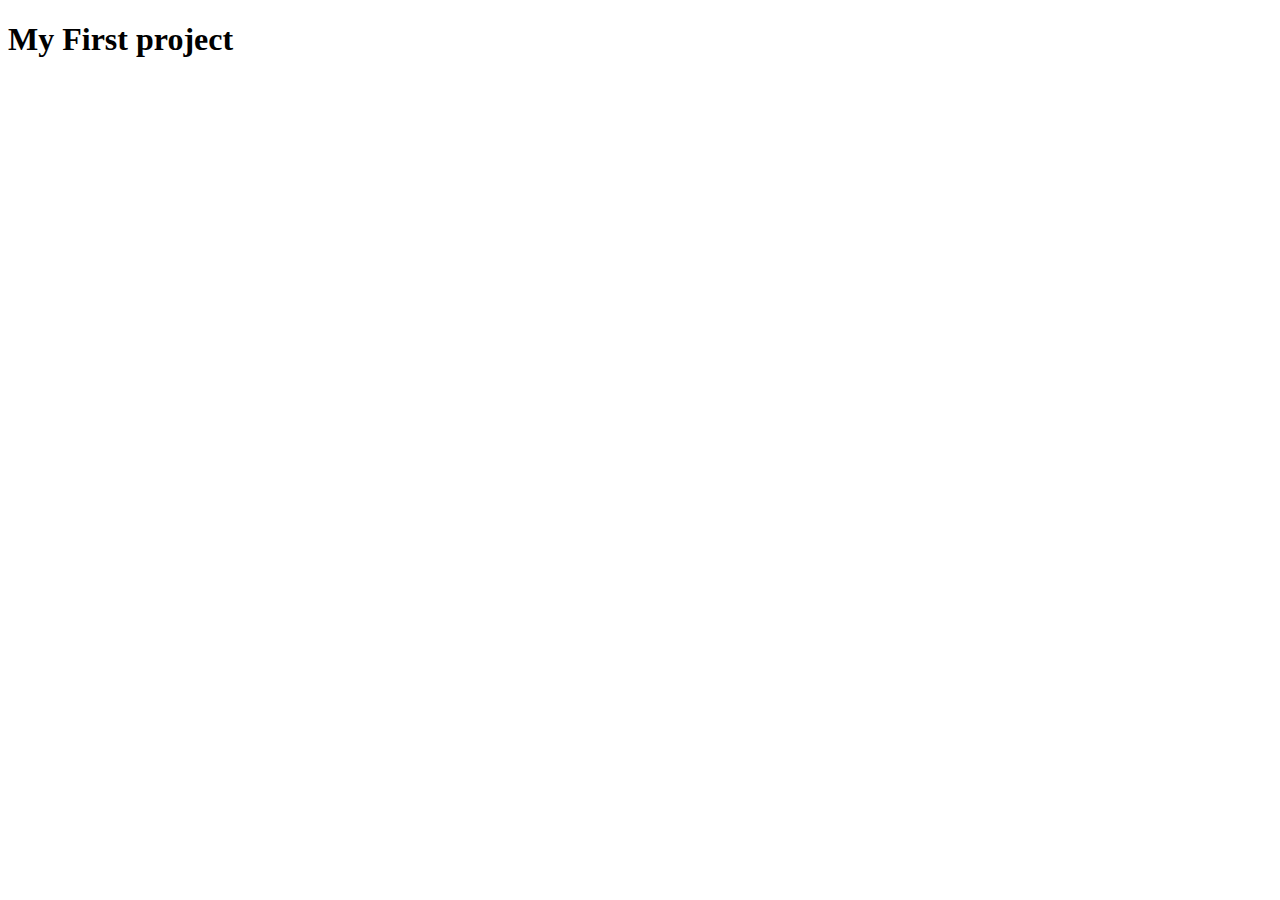
==== index.html @ 0c5540b7 "first comit" ====
<!DOCTYPE html>
<html lang="en">
<head>
  <meta charset="UTF-8">
  <meta name="viewport" content="width=device-width, initial-scale=1.0">
  <title>Document</title>
</head>
<body>
  <h1>My First project</h1>
</body>
</html>
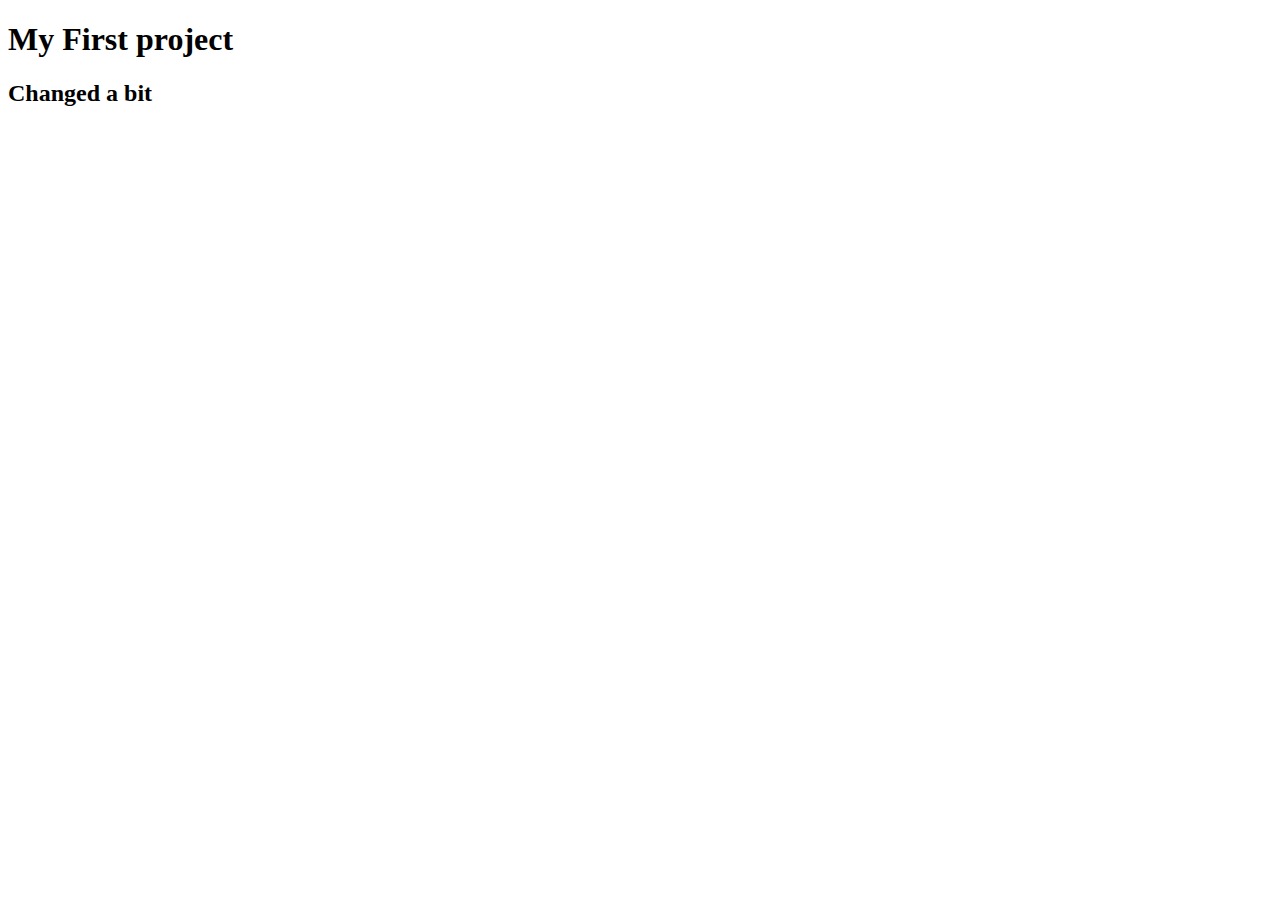
==== commit 0787d4ca: "add new code" ====
--- a/index.html
+++ b/index.html
@@ -7,5 +7,6 @@
 </head>
 <body>
   <h1>My First project</h1>
+  <h2>Changed a bit</h2>
 </body>
 </html>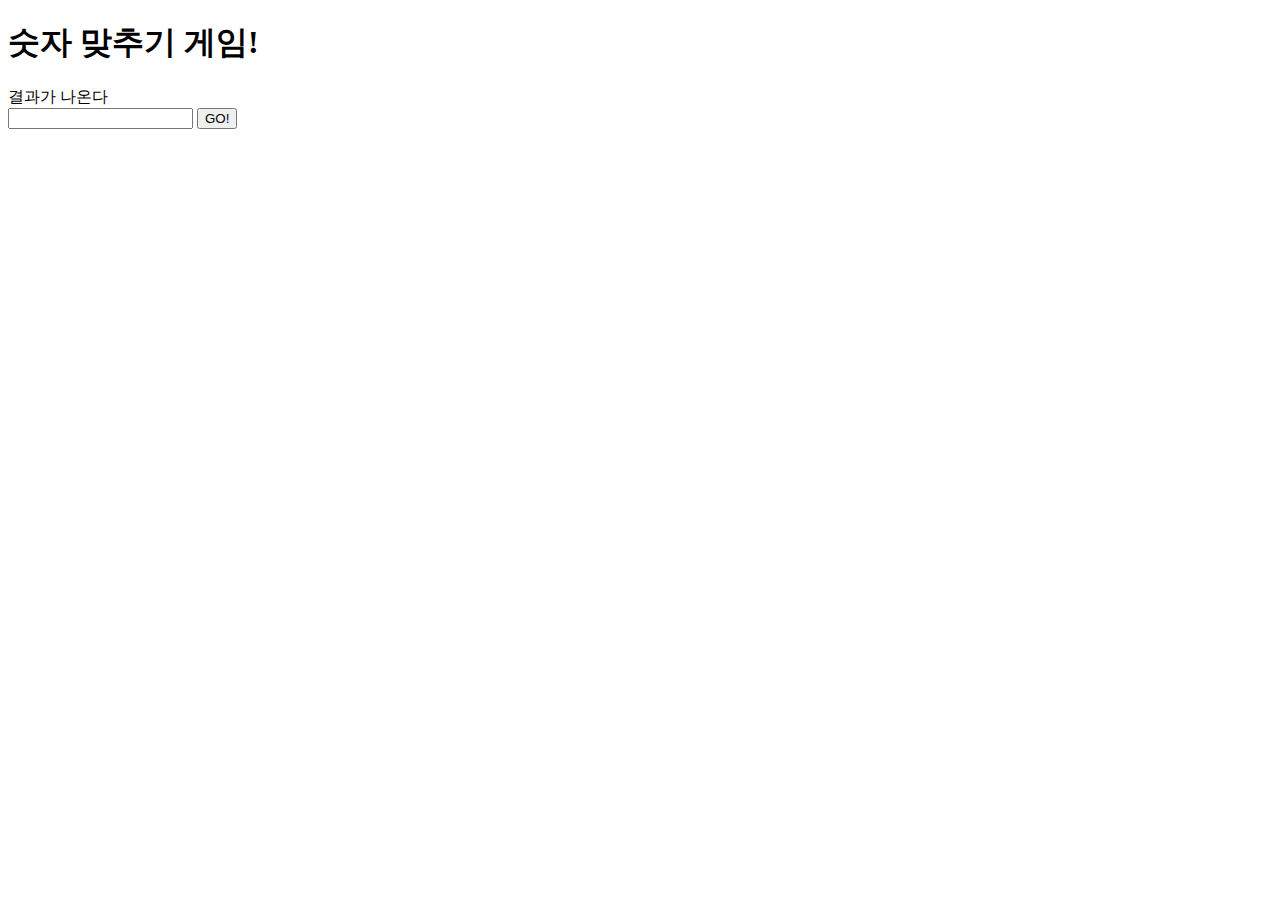
==== commit 79f259c5: "240629" ====
--- a/index.html
+++ b/index.html
@@ -4,9 +4,15 @@
   <meta charset="UTF-8">
   <meta name="viewport" content="width=device-width, initial-scale=1.0">
   <title>Document</title>
+  <link rel="stylesheet" href="./style.css">
+    <script defer src="./main.js"></script>
 </head>
 <body>
-  <h1>My First project</h1>
-  <h2>Changed a bit</h2>
+  <h1>숫자 맞추기 게임!</h1>
+  <div id="result-area">결과가 나온다</div>
+  <input type="number" id="user-input"/>
+  <button id="play-button">GO!</button>
+
+
 </body>
 </html>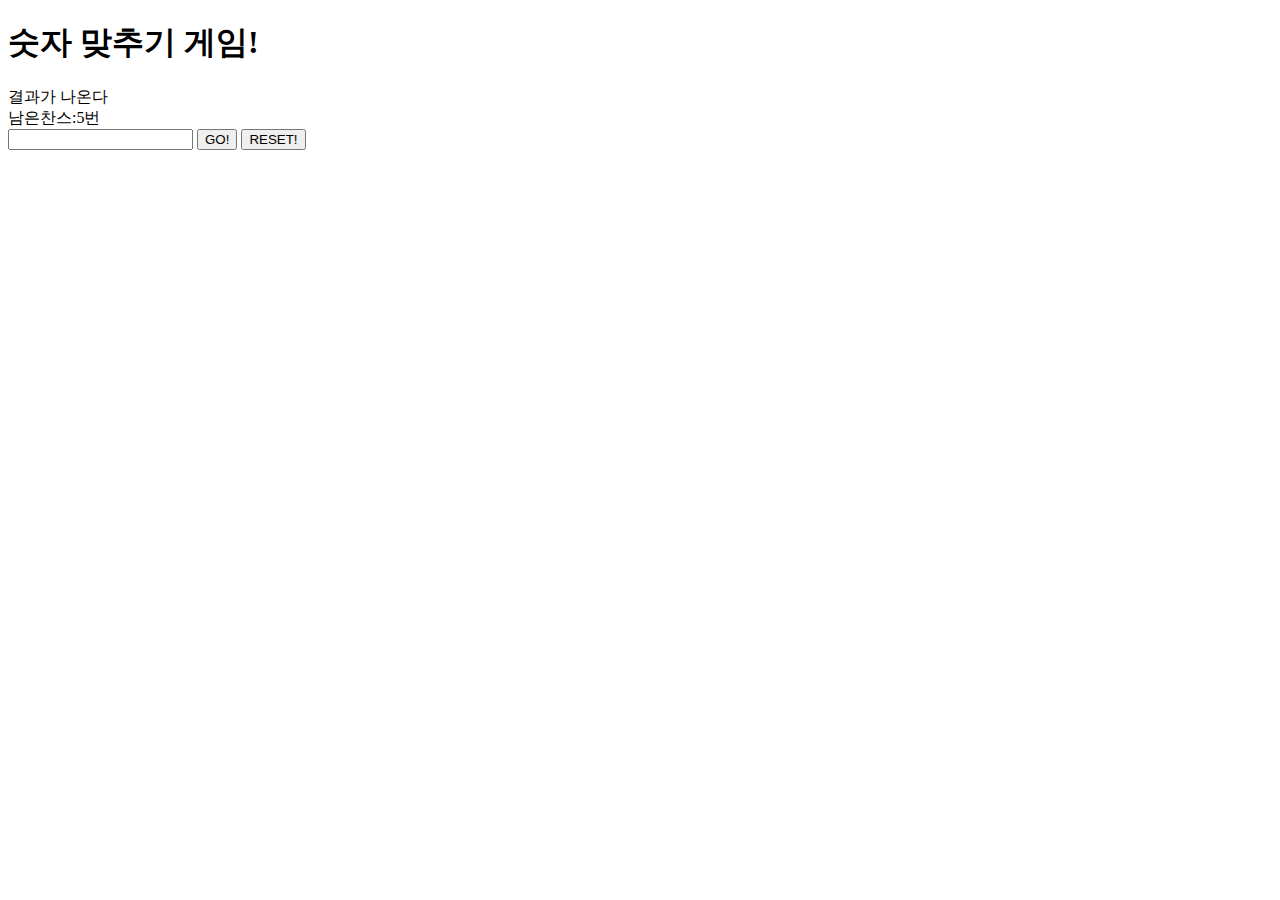
==== commit 7c16b7d3: "20240630" ====
--- a/index.html
+++ b/index.html
@@ -10,8 +10,10 @@
 <body>
   <h1>숫자 맞추기 게임!</h1>
   <div id="result-area">결과가 나온다</div>
+  <div id="chance-area">남은찬스:5번</div>
   <input type="number" id="user-input"/>
   <button id="play-button">GO!</button>
+  <button id="reset-button">RESET!</button>
 
 
 </body>
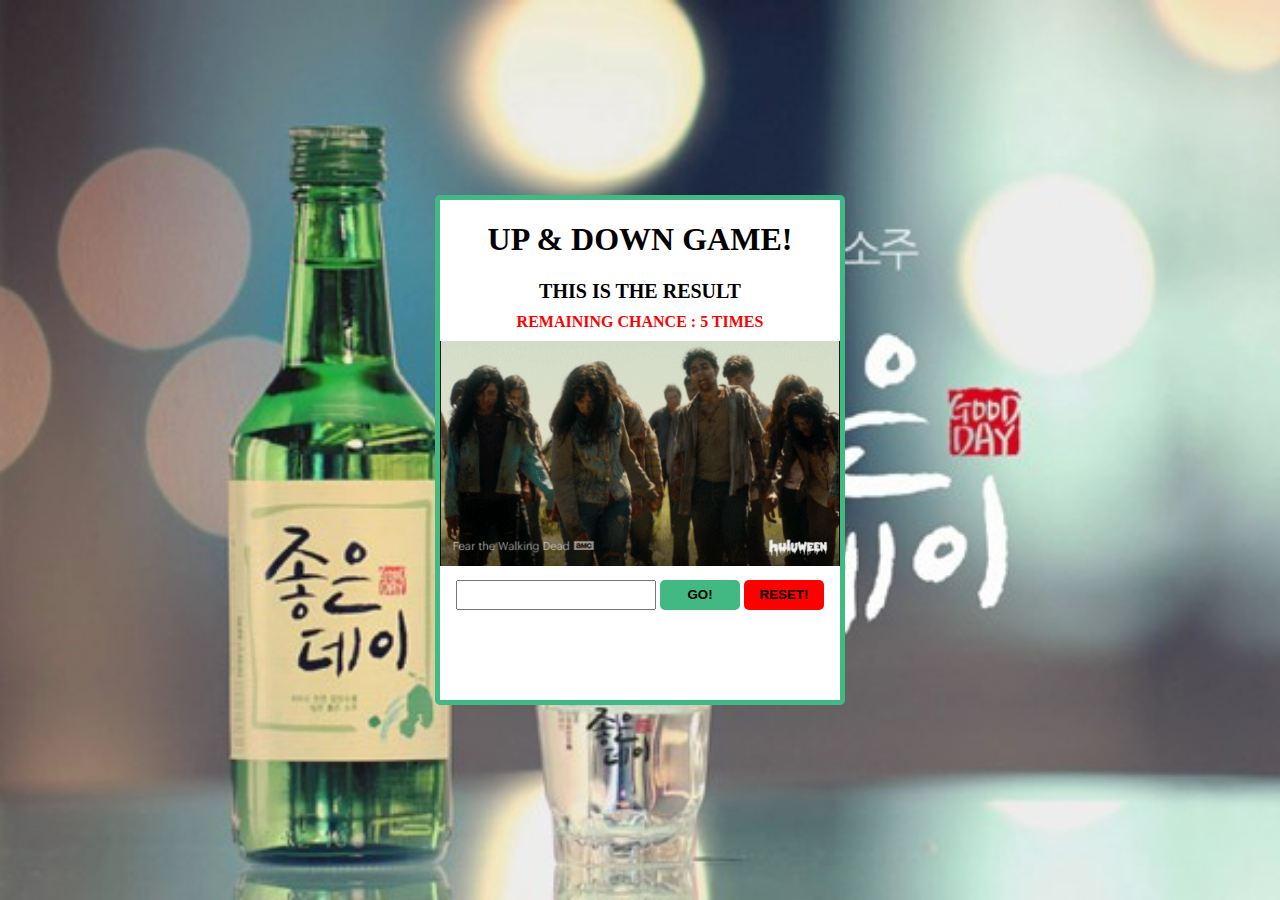
==== commit ec96fb25: "20240630" ====
--- a/index.html
+++ b/index.html
@@ -8,12 +8,17 @@
     <script defer src="./main.js"></script>
 </head>
 <body>
-  <h1>숫자 맞추기 게임!</h1>
-  <div id="result-area">결과가 나온다</div>
-  <div id="chance-area">남은찬스:5번</div>
-  <input type="number" id="user-input"/>
-  <button id="play-button">GO!</button>
-  <button id="reset-button">RESET!</button>
+  <div class="game">
+    <div class="box">
+      <h1>UP & DOWN GAME!</h1>
+      <div id="result-area">THIS IS THE RESULT</div>
+      <div id="chance-area">REMAINING CHANCE : 5 TIMES</div>
+      <img id=zombi src="./img/giphy.gif" alt="zombi">
+      <input type="number" id="user-input"/>
+      <button id="play-button">GO!</button>
+      <button id="reset-button">RESET!</button>
+    </div>
+  </div>
 
 
 </body>
--- a/style.css
+++ b/style.css
@@ -0,0 +1,66 @@
+:root {
+  /*color*/
+  --color-white: #fff;
+  --color-green: #42b883;
+  --color-red: #ff0000;
+
+}
+body {
+  margin: 0;
+}
+.game {
+  /* position: relative; */
+  background-image: url(./img/soju.jpeg);
+  background-repeat: no-repeat;
+  background-size: cover;
+  background-position: center;
+  height: 100vh;
+  text-align: center;
+  justify-content: center;
+  align-items: center;
+  display: flex;
+}
+.game .box {
+  justify-content: center;
+  align-items: center;
+  background-color: var(--color-white);
+  width: 400px;
+  height: 500px;
+  border: solid var(--color-green) 5px;
+  border-radius: 5px;
+}
+#result-area {
+  font-weight: 700;
+  padding-bottom: 10px;
+  font-size: 20px;
+  font-weight: 700;
+}
+#chance-area {
+  color: var(--color-red);
+  font-weight: 700;
+  padding-bottom: 10px;
+}
+.game .box #zombi {
+  width: 100%;
+  padding-bottom: 10px;
+}
+#user-input {
+  width: 200px;
+  height: 30px;
+  box-sizing: border-box;
+}
+#play-button, 
+#reset-button {
+  cursor: pointer;
+  border: none;
+  border-radius: 5px;
+  width: 80px;
+  height: 30px;
+  font-weight: 700;
+}
+#play-button {
+  background-color: var(--color-green);
+}
+#reset-button {
+  background-color: var(--color-red);
+}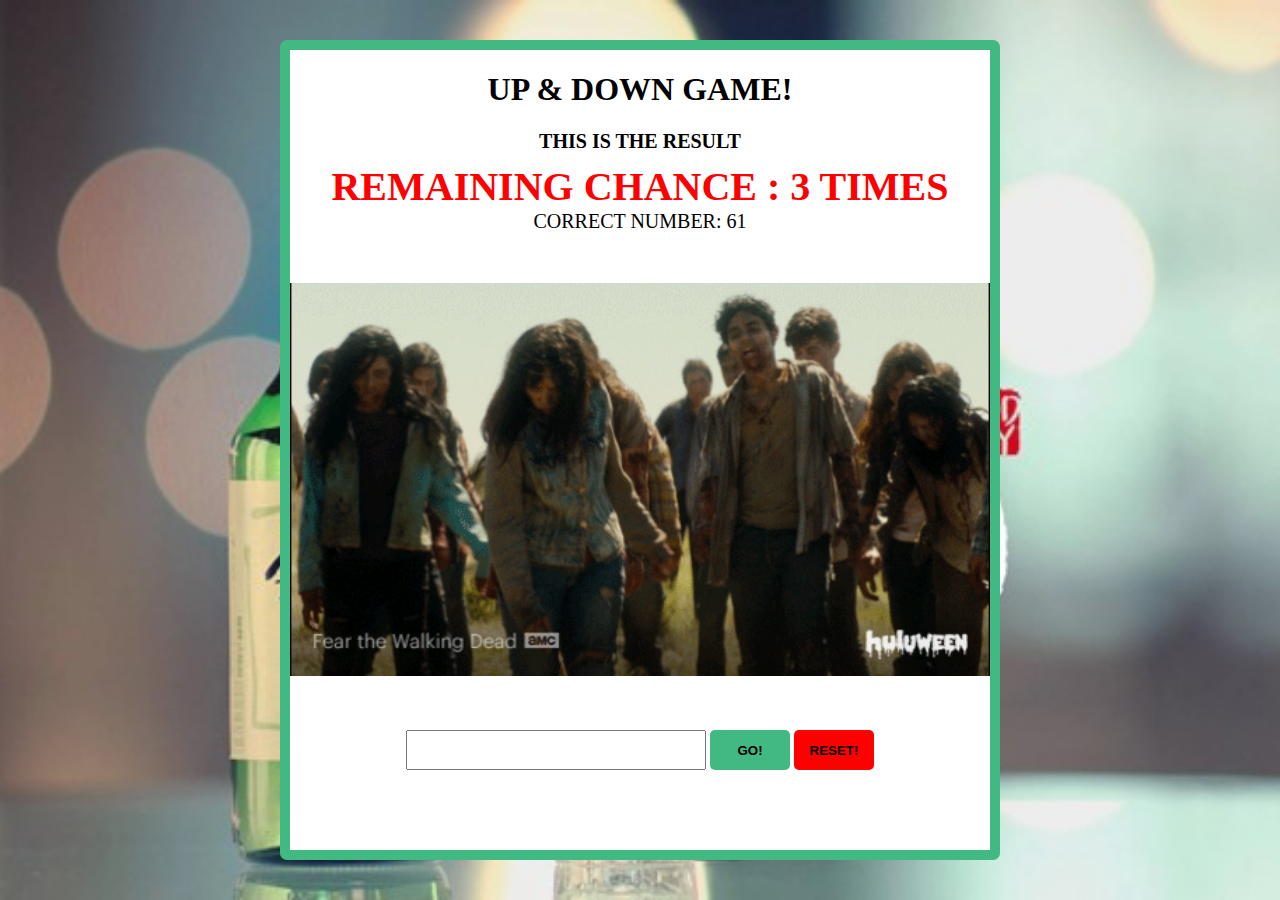
==== commit 573d768d: "20240701" ====
--- a/index.html
+++ b/index.html
@@ -12,7 +12,8 @@
     <div class="box">
       <h1>UP & DOWN GAME!</h1>
       <div id="result-area">THIS IS THE RESULT</div>
-      <div id="chance-area">REMAINING CHANCE : 5 TIMES</div>
+      <div id="chance-area">REMAINING CHANCE : 3 TIMES</div>
+      <div id="computer-number">CORRECT NUMBER : </div>
       <img id=zombi src="./img/giphy.gif" alt="zombi">
       <input type="number" id="user-input"/>
       <button id="play-button">GO!</button>
--- a/style.css
+++ b/style.css
@@ -9,7 +9,6 @@
   margin: 0;
 }
 .game {
-  /* position: relative; */
   background-image: url(./img/soju.jpeg);
   background-repeat: no-repeat;
   background-size: cover;
@@ -24,10 +23,10 @@
   justify-content: center;
   align-items: center;
   background-color: var(--color-white);
-  width: 400px;
-  height: 500px;
-  border: solid var(--color-green) 5px;
-  border-radius: 5px;
+  width: 700px;
+  height: 800px;
+  border: solid var(--color-green) 10px;
+  border-radius: 7px;
 }
 #result-area {
   font-weight: 700;
@@ -38,15 +37,18 @@
 #chance-area {
   color: var(--color-red);
   font-weight: 700;
-  padding-bottom: 10px;
+  font-size: 40px;
+}
+#computer-number {
+  font-size: 20px;
 }
 .game .box #zombi {
   width: 100%;
-  padding-bottom: 10px;
+  padding: 50px 0;
 }
 #user-input {
-  width: 200px;
-  height: 30px;
+  width: 300px;
+  height: 40px;
   box-sizing: border-box;
 }
 #play-button, 
@@ -55,7 +57,7 @@
   border: none;
   border-radius: 5px;
   width: 80px;
-  height: 30px;
+  height: 40px;
   font-weight: 700;
 }
 #play-button {
@@ -63,4 +65,4 @@
 }
 #reset-button {
   background-color: var(--color-red);
-}+}
